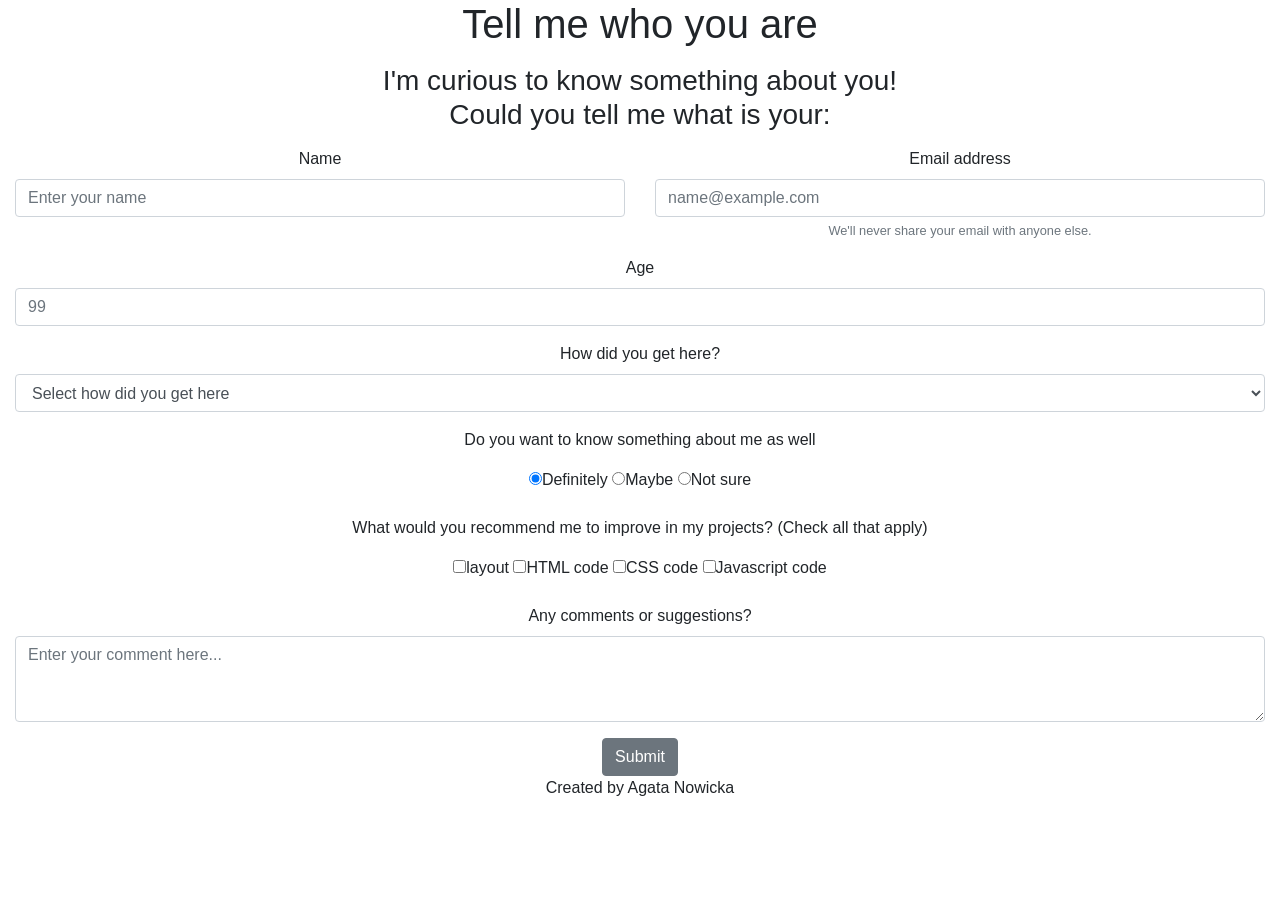
==== index.html @ 259d3c89 "Rename main.html to index.html" ====
<!DOCTYPE html>
<html lang="pl">

  <head>

     <meta charset="utf-8">
  
     <title>stronAgatki</title>

     <meta name="description" content="Opis zawartości strony dla wyszukiwarek 155-160 znaków">
     <meta name="keywords" content="słowa, kluczowe, opisujące, zawartość">
     <meta http-equiv="X-Ua-Compatible" content="IE=edge,chrome=1">
       <meta name="viewport" content="width=device-width, initial-scale=1, shrink-to-fit=no">
   <link rel="stylesheet" href="https://stackpath.bootstrapcdn.com/bootstrap/4.4.1/css/bootstrap.min.css" integrity="sha384-Vkoo8x4CGsO3+Hhxv8T/Q5PaXtkKtu6ug5TOeNV6gBiFeWPGFN9MuhOf23Q9Ifjh" crossorigin="anonymous">
<script src="https://stackpath.bootstrapcdn.com/bootstrap/4.4.1/js/bootstrap.min.js" integrity="sha384-wfSDF2E50Y2D1uUdj0O3uMBJnjuUD4Ih7YwaYd1iqfktj0Uod8GCExl3Og8ifwB6" crossorigin="anonymous"></script>
    <!-- <link rel="stylesheet" href="arkusz.css">
     <script src="skrypt.js"></script> -->

  </head>
  <div class="container-fluid">
  <body class="text-center">
   <nav>
      </nav>
      <header>
        <h1 id="title"> Tell me who you are </h1>
        <p>
      </header>  
   <main>
     <h3 id="description"> I'm curious to know something about you! 
       <p>Could you tell me what is your: </h3>
     
     <form id="survey-form">
      <div class="row">
        <div class="form-group col">     
          <label for="formGroupExampleInput" id="name-label">Name</label>
          <input type="text" class="form-control" id="name" placeholder="Enter your name">
         </div>      
        <div class="form-group col needs-validation">       
          <label for="email" id="email-label">Email address</label>
          <input type="email" class="form-control" id="email" placeholder="name@example.com">
          <small id="email" class="form-text text-muted">We'll never share your email with anyone else.</small>
         </div>
       </div>  
       <div class="form-group">
        <label for="inputAge" id="age-label">Age</label>
        <input type="number"  min="1" max="150" class="form-control" id="age" placeholder="99">
      </div>
       <div class="form-group">
    <label for="dropdown" id="dropdown-label">How did you get here?</label>
    <select class="form-control" id="dropdown">
      <option disabled selected value>Select how did you get here</option>
      <option>CV</option>
      <option>My portfolio</option>
      <option>Github</option>
      <option>Codepen</option>
      <option>Other</option>
    </select>
  </div>
  <div class="form-group">
      <p>Do you want to know something about me as well</p>
      <label>
        <input
          name="know"
          value="definitely"
          type="radio"
          class="input-radio"
          checked
        />Definitely</label
      >
      <label>
        <input
          name="know"
          value="maybe"
          type="radio"
          class="input-radio"
        />Maybe</label
      >

      <label
        ><input
          name="know"
          value="not-sure"
          type="radio"
          class="input-radio"
        />Not sure</label
      >
    </div>
    <div class="form-group">
      <p>
        What would you recommend me to improve in my projects?
        <span class="clue">(Check all that apply)</span>
      </p>

      <label
        ><input
          name="recommend"
          value="layout"
          type="checkbox"
          class="input-checkbox"
        />layout</label
      >
      <label>
        <input
          name="recommend"
          value="HTML"
          type="checkbox"
          class="input-checkbox"
        />HTML code</label
      >
      <label
        ><input
          name="recommend"
          value="CSS"
          type="checkbox"
          class="input-checkbox"
        />CSS code</label
      >
      <label
        ><input
          name="recommend"
          value="Javascript"
          type="checkbox"
          class="input-checkbox"
        />Javascript code</label
      >
      
    </div>
     <div class="form-group">
      <label for="comments">Any comments or suggestions?</label>
      <textarea class="form-control" id="comments" rows="3" placeholder="Enter your comment here..." name="comment"></textarea>
     </div>    
      <button type="submit" id="submit" class="btn btn-secondary">Submit</button>
      </div>
     </form>
    <!-- The Modal -->
<div id="myModal" class="modal">

  <!-- Modal content -->
  <div class="modal-content">
    <span class="close">&times;</span>
    <p>Thank you! 
    <p>If you want to know more about me take a look at my portfolio</p>
  </div>

</div>
    </main>
     <footer>
        Created by Agata Nowicka
     </footer>
    <script src="https://code.jquery.com/jquery-3.4.1.slim.min.js" integrity="sha384-J6qa4849blE2+poT4WnyKhv5vZF5SrPo0iEjwBvKU7imGFAV0wwj1yYfoRSJoZ+n" crossorigin="anonymous"></script>
  <script src="https://cdn.jsdelivr.net/npm/popper.js@1.16.0/dist/umd/popper.min.js" integrity="sha384-Q6E9RHvbIyZFJoft+2mJbHaEWldlvI9IOYy5n3zV9zzTtmI3UksdQRVvoxMfooAo" crossorigin="anonymous"></script>
  <script src="https://stackpath.bootstrapcdn.com/bootstrap/4.4.1/js/bootstrap.min.js" integrity="sha384-wfSDF2E50Y2D1uUdj0O3uMBJnjuUD4Ih7YwaYd1iqfktj0Uod8GCExl3Og8ifwB6" crossorigin="anonymous"></script>
  </body>
 </div>
  
</html>
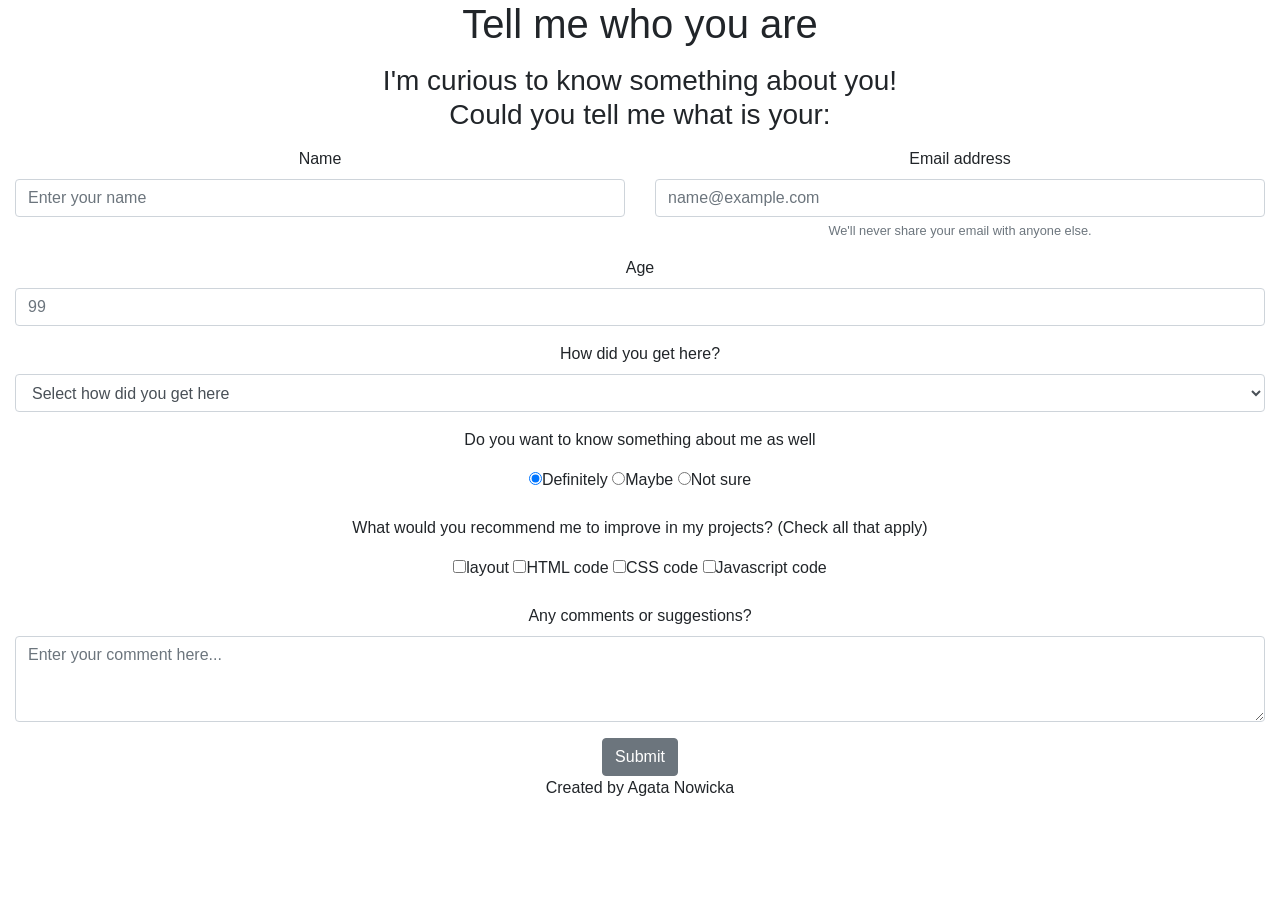
==== commit 6452ed1a: "Update index.html" ====
--- a/index.html
+++ b/index.html
@@ -13,9 +13,9 @@
        <meta name="viewport" content="width=device-width, initial-scale=1, shrink-to-fit=no">
    <link rel="stylesheet" href="https://stackpath.bootstrapcdn.com/bootstrap/4.4.1/css/bootstrap.min.css" integrity="sha384-Vkoo8x4CGsO3+Hhxv8T/Q5PaXtkKtu6ug5TOeNV6gBiFeWPGFN9MuhOf23Q9Ifjh" crossorigin="anonymous">
 <script src="https://stackpath.bootstrapcdn.com/bootstrap/4.4.1/js/bootstrap.min.js" integrity="sha384-wfSDF2E50Y2D1uUdj0O3uMBJnjuUD4Ih7YwaYd1iqfktj0Uod8GCExl3Og8ifwB6" crossorigin="anonymous"></script>
-    <!-- <link rel="stylesheet" href="arkusz.css">
-     <script src="skrypt.js"></script> -->
-
+ <link rel="stylesheet" href="style.css">
+ <script src="script.js"></script> 
+    
   </head>
   <div class="container-fluid">
   <body class="text-center">
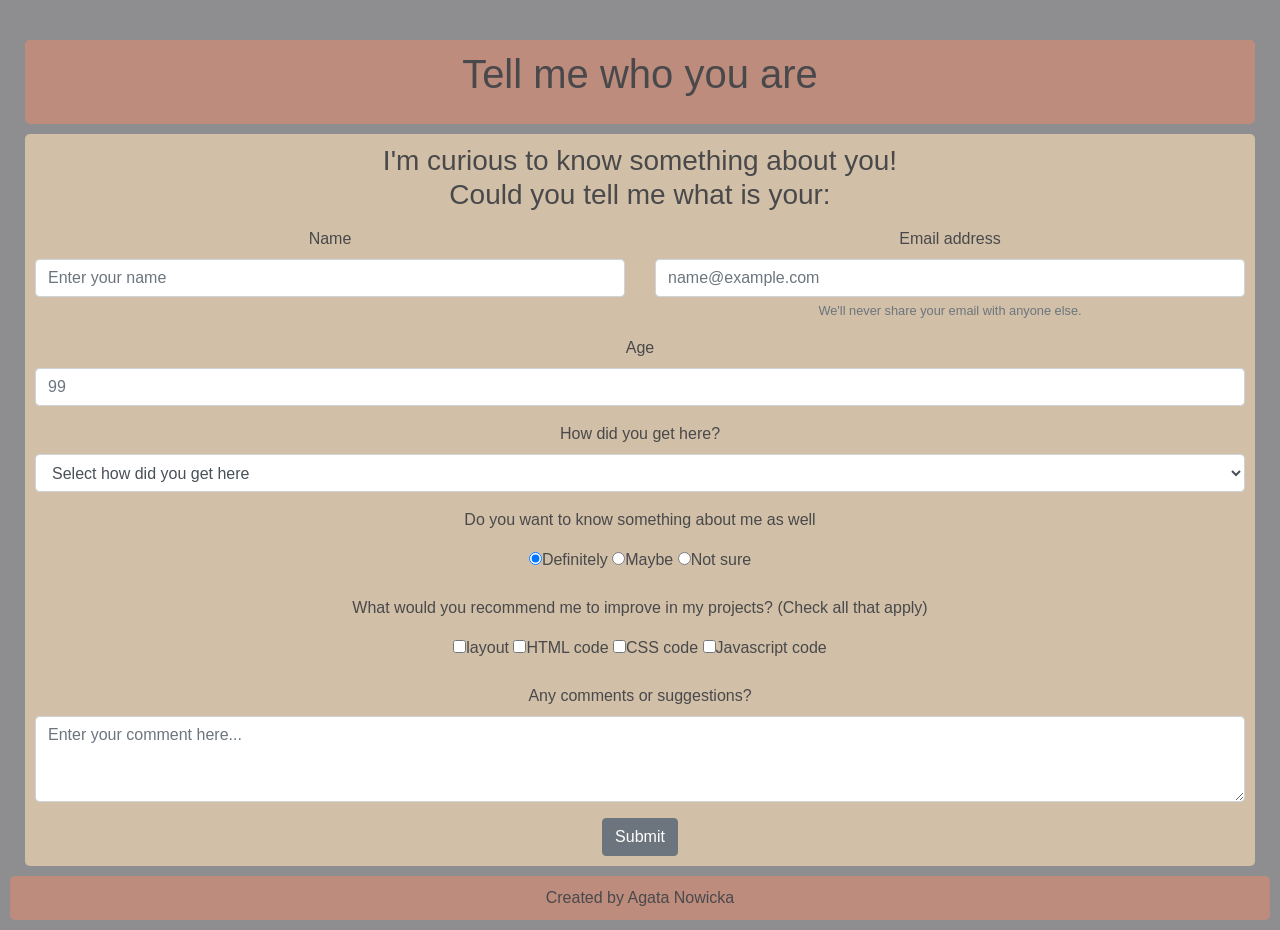
==== commit d8d6a62f: "Update index.html" ====
--- a/index.html
+++ b/index.html
@@ -5,7 +5,7 @@
 
      <meta charset="utf-8">
   
-     <title>stronAgatki</title>
+     <title>survey form</title>
 
      <meta name="description" content="Opis zawartości strony dla wyszukiwarek 155-160 znaków">
      <meta name="keywords" content="słowa, kluczowe, opisujące, zawartość">
--- a/style.css
+++ b/style.css
@@ -0,0 +1,61 @@
+body {
+  background-color: #8e8e90 !important;
+  font: Helvetica, sans-serif !important;
+  color: #49494b !important; }
+
+nav {
+  padding: 10px;
+  margin: 10px;
+  border-radius: 5px; }
+
+header, footer {
+  font: Helvetica, sans-serif;
+  background-color: #bd8c7d;
+  color: #49494b;
+  padding: 10px;
+  margin: 10px;
+  border-radius: 5px; }
+
+main {
+  font: Helvetica, sans-serif;
+  background-color: #d1bfa7;
+  color: #49494b;
+  padding: 10px;
+  margin: 10px;
+  border-radius: 5px; }
+
+button {
+  /* Modal box */ }
+
+modal {
+  display: none;
+  position: fixed;
+  z-index: 1;
+  left: 0;
+  top: 0;
+  width: 100%;
+  height: 100%;
+  overflow: auto;
+  background-color: rgba(0, 0, 0, 0.4); }
+
+modal-content {
+  background-color: #b5cbd7;
+  margin: 15% auto;
+  padding: 20px;
+  border: 1px solid #888;
+  width: 45%;
+  border-radius: 7px; }
+
+close {
+  color: #22436a;
+  float: right;
+  font-size: 32px;
+  font-weight: bold; }
+
+close:hover,
+close:focus {
+  color: white;
+  text-decoration: none;
+  cursor: pointer; }
+
+/*# sourceMappingURL=style.css.map */
